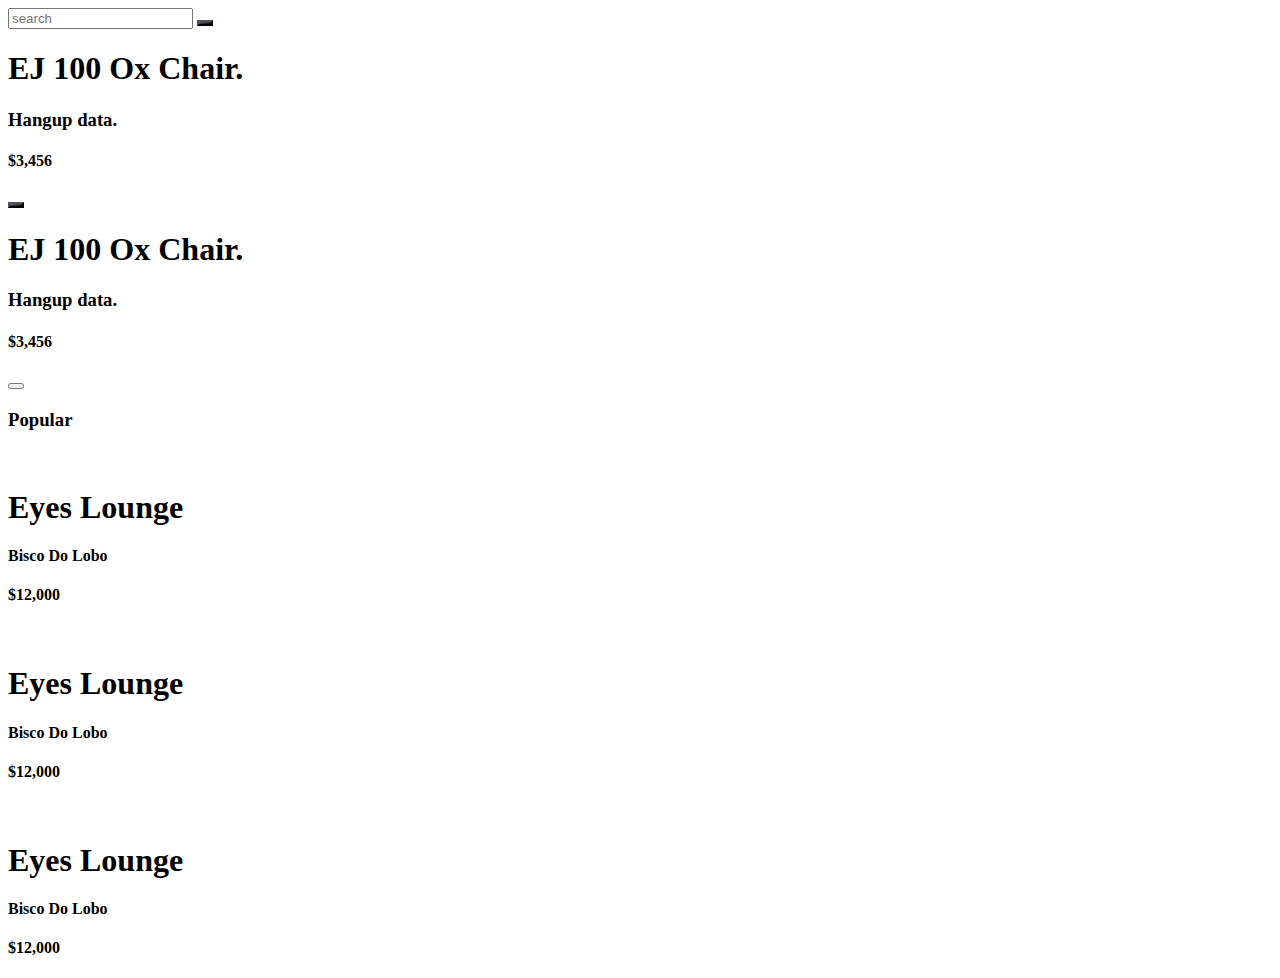
==== Sher_Levels/Level-2/level2/cart/index.html @ 97a3b2f8 "Add files via upload" ====
<!DOCTYPE html>
<html lang="en">

<head>
    <meta charset="UTF-8">
    <meta name="viewport" content="width=device-width, initial-scale=1.0">
    <title>Document</title>
    <link rel="stylesheet" href="style.css">
    <link href="https://cdn.jsdelivr.net/npm/remixicon@4.1.0/fonts/remixicon.css" rel="stylesheet" />
    <script src="https://cdn.tailwindcss.com"></script>
</head>

<body>
    <div class="w-full min-h-screen bg-zinc-100 font-['gilroy']">
        <div class="nav flex justify-between items-center px-5 py-5 relative">
            <i class="text-lg ri-menu-2-line"></i>
            <i class="carticon text-lg ri-shopping-bag-2-fill"></i>
            <div class="cartexpnd hidden w-52 bg-zinc-100 rounded-lg absolute top-[80%] right-5 flex flex-col gap-2">

            </div>
        </div>
        <div class="input flex justify-between px-5 gap-2">
            <input class="font-semibold capitalize px-4 py-3 rounded-lg w-full bg-zinc-200 outline-none" type="text"
                placeholder="search">
            <button class="px-4 py-3 text-white rounded-xl shader"><i class="ri-equalizer-fill"></i></button>
        </div>
        <div class="categories py-8 flex items-center gap-5 pl-5 whitespace-nowrap overflow-auto">
            <div class="icon rounded-full px-6 shadow-xl shadow-black/40 py-5 shader text-yellow-400">
                <i class="text-lg ri-home-2-line"></i>
            </div>
            <div class="icon rounded-full shadow-md shadow-slate/10 px-5 py-4">
                <i class="text-lg ri-scroll-to-bottom-line"></i>
            </div>
            <div class="icon rounded-full shadow-md shadow-slate/10 px-5 py-4">
                <i class="text-lg ri-store-2-line"></i>
            </div>
            <div class="icon rounded-full shadow-md shadow-slate/10 px-5 py-4">
                <i class="text-lg ri-bookmark-line"></i>
            </div>
            <div class="icon rounded-full shadow-md shadow-slate/10 px-5 py-4">
                <i class="text-lg ri-global-line"></i>
            </div>
            <div class="icon rounded-full shadow-md shadow-slate/10 px-5 py-4">
                <i class="text-lg ri-service-line"></i>
            </div>
            <div class="icon rounded-full shadow-md shadow-slate/10 px-5 py-4">
                <i class="text-lg ri-home-2-fill"></i>
            </div>
        </div>
        <div class="products whitespace-nowrap flex overflow-auto px-5 gap-5">
            <div class="product w-fit rounded-xl p-2 bg-white">
                <div class="image w-[14rem] h-[13rem] bg-zinc-200 rounded-xl"></div>
                <div class="data w-full px-2 py-5">
                    <h1 class="font-semibold text-xl leading-none tracking-tight">EJ 100 Ox Chair.</h1>
                    <div class="flex justify-between w-full items-center mt-2">
                        <div class="w-1/2">
                            <h3 class="font-semibold opacity-20">Hangup data.</h3>
                            <h4 class="font-semibold mt-2">$3,456</h4>
                        </div>
                        <button class="w-10 h-10 rounded-full shader text-yellow-400"><i
                                class="ri-add-line"></i></button>
                    </div>
                </div>
            </div>
            <div class="product w-fit rounded-xl p-2 bg-white">
                <div class="image w-[14rem] h-[13rem] bg-zinc-200 rounded-xl"></div>
                <div class="data w-full px-2 py-5">
                    <h1 class="font-semibold text-xl leading-none tracking-tight">EJ 100 Ox Chair.</h1>
                    <div class="flex justify-between w-full items-center mt-2">
                        <div class="w-1/2">
                            <h3 class="font-semibold opacity-20">Hangup data.</h3>
                            <h4 class="font-semibold mt-2">$3,456</h4>
                        </div>
                        <button class="w-10 h-10 rounded-full bg-[#4A4563] text-yellow-400"><i
                                class="ri-add-line"></i></button>
                    </div>
                </div>
            </div>
        </div>
        <div class="populardiv mt-5">
            <h3 class="text-2xl pl-5 font-semibold">Popular</h3>
            <div class="populars mt-5 flex whitespace-nowrap gap-5 overflow-auto w-full pl-5">
                <div class="popular bg-white p-2 rounded-2xl flex items-start gap-3 w-[60%] flex-shrink-0">
                    <div class="w-20 h-20 bg-red-500 flex-shrink-0 rounded-2xl border-4 border-white overflow-hidden">
                        <img class="w-full h-full object-cover"
                            src="https://images.unsplash.com/photo-1571575173700-afb9492e6a50?q=80&w=3412&auto=format&fit=crop&ixlib=rb-4.0.3&ixid=M3wxMjA3fDB8MHxwaG90by1wYWdlfHx8fGVufDB8fHx8fA%3D%3D"
                            alt="">
                    </div>
                    <div class="data py-2 w-full">
                        <h1 class="leading-none font-semibold">Eyes Lounge</h1>
                        <h4 class="leading-none mt-2 text-sm font-semibold opacity-20">Bisco Do Lobo</h4>
                        <h4 class="mt-3 font-semibold text-zinc-500">$12,000</h4>
                    </div>
                </div>
                <div class="popular bg-white p-2 rounded-2xl flex items-start gap-3 w-[60%] flex-shrink-0">
                    <div class="w-20 h-20 bg-red-500 flex-shrink-0 rounded-2xl border-4 border-white overflow-hidden">
                        <img class="w-full h-full object-cover"
                            src="https://images.unsplash.com/photo-1571575173700-afb9492e6a50?q=80&w=3412&auto=format&fit=crop&ixlib=rb-4.0.3&ixid=M3wxMjA3fDB8MHxwaG90by1wYWdlfHx8fGVufDB8fHx8fA%3D%3D"
                            alt="">
                    </div>
                    <div class="data py-2 w-full">
                        <h1 class="leading-none font-semibold">Eyes Lounge</h1>
                        <h4 class="leading-none mt-2 text-sm font-semibold opacity-20">Bisco Do Lobo</h4>
                        <h4 class="mt-3 font-semibold text-zinc-500">$12,000</h4>
                    </div>
                </div>
                <div class="popular bg-white p-2 rounded-2xl flex items-start gap-3 w-[60%] flex-shrink-0">
                    <div class="w-20 h-20 bg-red-500 flex-shrink-0 rounded-2xl border-4 border-white overflow-hidden">
                        <img class="w-full h-full object-cover"
                            src="https://images.unsplash.com/photo-1571575173700-afb9492e6a50?q=80&w=3412&auto=format&fit=crop&ixlib=rb-4.0.3&ixid=M3wxMjA3fDB8MHxwaG90by1wYWdlfHx8fGVufDB8fHx8fA%3D%3D"
                            alt="">
                    </div>
                    <div class="data py-2 w-full">
                        <h1 class="leading-none font-semibold">Eyes Lounge</h1>
                        <h4 class="leading-none mt-2 text-sm font-semibold opacity-20">Bisco Do Lobo</h4>
                        <h4 class="mt-3 font-semibold text-zinc-500">$12,000</h4>
                    </div>
                </div>
            </div>
        </div>
        <div class="footer flex items-center justify-between px-10 fixed bottom-0 left-0 w-full py-5 bg-white">
            <div class="flex gap-10">
                <i class="text-xl text-[#69628a] ri-home-2-fill"></i>
                <i class="text-xl opacity-20 ri-heart-fill"></i>
            </div>
            <i
                class="text-xl absolute shader top-0 left-1/2 -translate-y-1/3 -translate-x-1/2 flex items-center justify-center rounded-full shadow-xl shadow-black/30 w-[4rem] h-[4rem] ri-shopping-bag-fill text-yellow-400"></i>
            <div class="flex gap-10">
                <i class="text-xl opacity-20 ri-settings-fill"></i>
                <i class="text-xl opacity-20 ri-user-fill"></i>
            </div>
        </div>
    </div>
</body>

</html>
---- Sher_Levels/Level-2/level2/cart/style.css ----
.products::-webkit-scrollbar{
    display: none;
}

.categories::-webkit-scrollbar{
    display: none;
}

.populars::-webkit-scrollbar{
    display: none;
}

.shader{
    background: linear-gradient(to right bottom, #69628a, #040309);
}
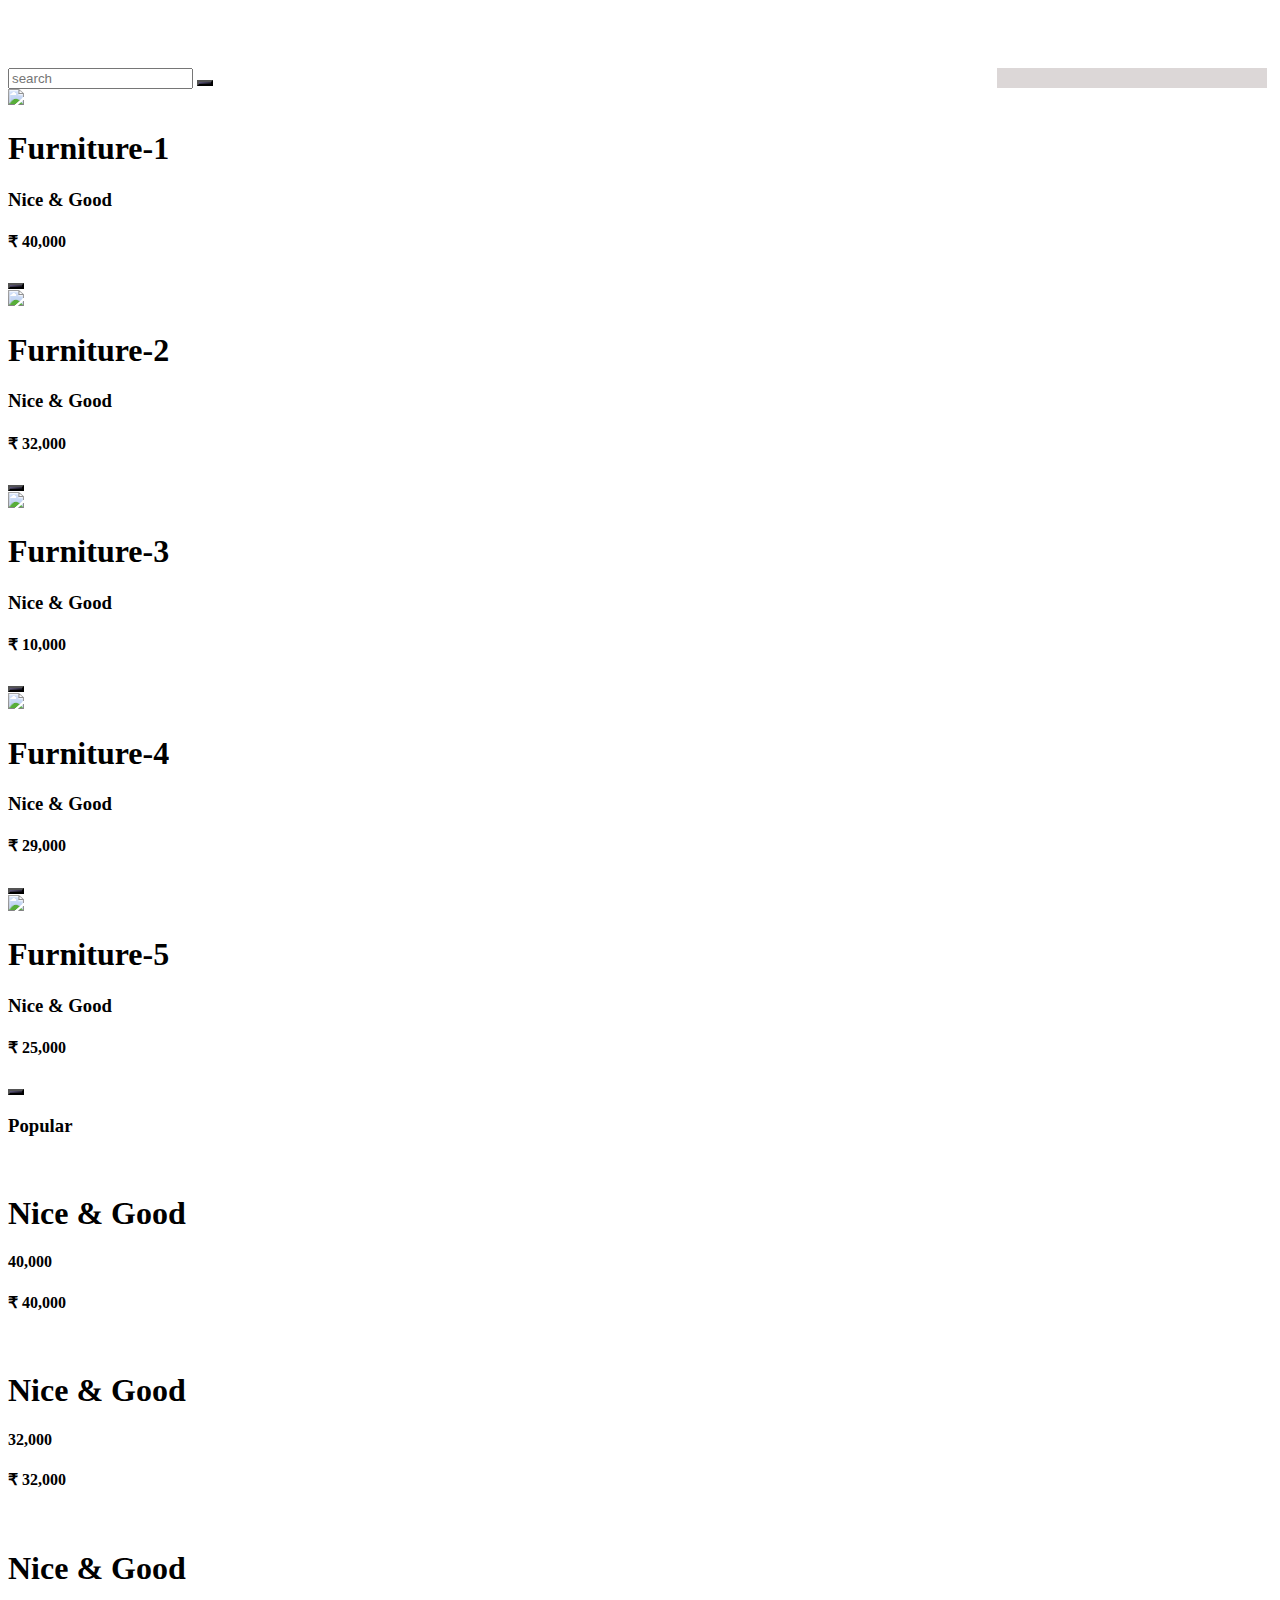
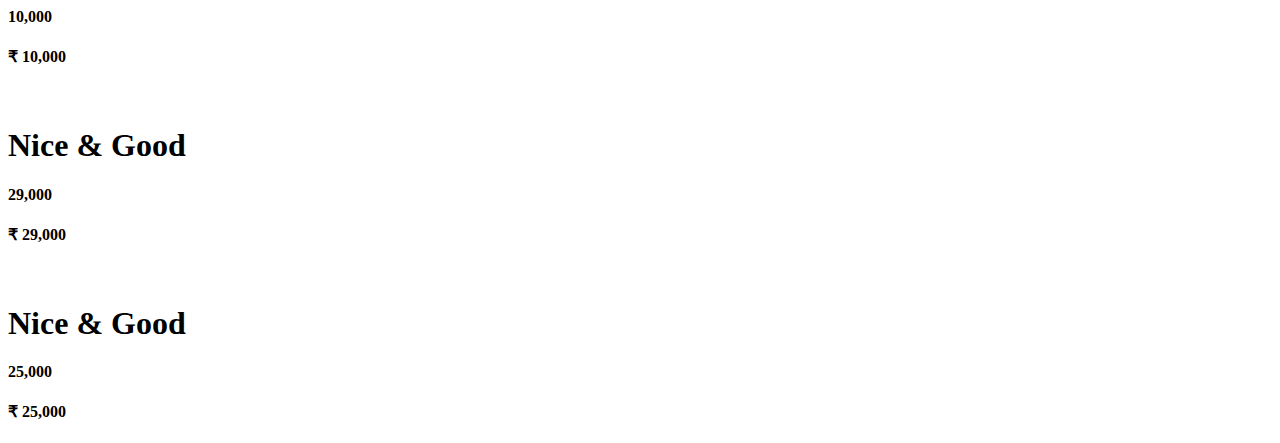
==== commit a137de58: "few functionalities and alternate approaches been used." ====
--- a/Sher_Levels/Level-2/level2/cart/index.html
+++ b/Sher_Levels/Level-2/level2/cart/index.html
@@ -1,136 +1,88 @@
 <!DOCTYPE html>
 <html lang="en">
+  <head>
+    <meta charset="UTF-8" />
+    <meta name="viewport" content="width=device-width, initial-scale=1.0" />
+    <title>Document</title>
+    <link rel="stylesheet" href="style.css" />
+    <link
+      href="https://cdn.jsdelivr.net/npm/remixicon@4.1.0/fonts/remixicon.css"
+      rel="stylesheet"
+    />
+    <script src="https://cdn.tailwindcss.com"></script>
+  </head>
 
-<head>
-    <meta charset="UTF-8">
-    <meta name="viewport" content="width=device-width, initial-scale=1.0">
-    <title>Document</title>
-    <link rel="stylesheet" href="style.css">
-    <link href="https://cdn.jsdelivr.net/npm/remixicon@4.1.0/fonts/remixicon.css" rel="stylesheet" />
-    <script src="https://cdn.tailwindcss.com"></script>
-</head>
+  <body>
+    <div class="w-full min-h-screen bg-zinc-100 font-['gilroy']">
+      <div class="nav flex justify-between items-center px-5 py-5 relative">
+        <i class="text-lg ri-menu-2-line"></i>
+        <i class="carticon text-lg ri-shopping-bag-2-fill"></i>
+        <div class="cartexpnd hidden"></div>
+      </div>
 
-<body>
-    <div class="w-full min-h-screen bg-zinc-100 font-['gilroy']">
-        <div class="nav flex justify-between items-center px-5 py-5 relative">
-            <i class="text-lg ri-menu-2-line"></i>
-            <i class="carticon text-lg ri-shopping-bag-2-fill"></i>
-            <div class="cartexpnd hidden w-52 bg-zinc-100 rounded-lg absolute top-[80%] right-5 flex flex-col gap-2">
+      <div class="input flex justify-between px-5 gap-2">
+        <input
+          class="font-semibold capitalize px-4 py-3 rounded-lg w-full bg-zinc-200 outline-none"
+          type="text"
+          placeholder="search"
+        />
+        <button class="px-4 py-3 text-white rounded-xl shader">
+          <i class="ri-equalizer-fill"></i>
+        </button>
+      </div>
+      <div
+        class="categories py-8 flex items-center gap-5 pl-5 whitespace-nowrap overflow-auto"
+      >
+        <div
+          class="icon rounded-full px-6 shadow-xl shadow-black/40 py-5 shader text-yellow-400"
+        >
+          <i class="text-lg ri-home-2-line"></i>
+        </div>
+        <div class="icon rounded-full shadow-md shadow-slate/10 px-5 py-4">
+          <i class="text-lg ri-scroll-to-bottom-line"></i>
+        </div>
+        <div class="icon rounded-full shadow-md shadow-slate/10 px-5 py-4">
+          <i class="text-lg ri-store-2-line"></i>
+        </div>
+        <div class="icon rounded-full shadow-md shadow-slate/10 px-5 py-4">
+          <i class="text-lg ri-bookmark-line"></i>
+        </div>
+        <div class="icon rounded-full shadow-md shadow-slate/10 px-5 py-4">
+          <i class="text-lg ri-global-line"></i>
+        </div>
+        <div class="icon rounded-full shadow-md shadow-slate/10 px-5 py-4">
+          <i class="text-lg ri-service-line"></i>
+        </div>
+        <div class="icon rounded-full shadow-md shadow-slate/10 px-5 py-4">
+          <i class="text-lg ri-home-2-fill"></i>
+        </div>
+      </div>
+      <div
+        class="products whitespace-nowrap flex overflow-auto px-5 gap-5"
+      ></div>
+      <div class="populardiv mt-5">
+        <h3 class="text-2xl pl-5 font-semibold">Popular</h3>
+        <div
+          class="populars mt-5 flex whitespace-nowrap gap-5 overflow-auto w-full pl-5"
+        ></div>
+      </div>
+      <div
+        class="footer flex items-center justify-between px-10 fixed bottom-0 left-0 w-full py-5 bg-white"
+      >
+        <div class="flex gap-10">
+          <i class="text-xl text-[#69628a] ri-home-2-fill"></i>
+          <i class="text-xl opacity-20 ri-heart-fill"></i>
+        </div>
+        <i
+          class="text-xl absolute shader top-0 left-1/2 -translate-y-1/3 -translate-x-1/2 flex items-center justify-center rounded-full shadow-xl shadow-black/30 w-[4rem] h-[4rem] ri-shopping-bag-fill text-yellow-400"
+        ></i>
+        <div class="flex gap-10">
+          <i class="text-xl opacity-20 ri-settings-fill"></i>
+          <i class="text-xl opacity-20 ri-user-fill"></i>
+        </div>
+      </div>
+    </div>
 
-            </div>
-        </div>
-        <div class="input flex justify-between px-5 gap-2">
-            <input class="font-semibold capitalize px-4 py-3 rounded-lg w-full bg-zinc-200 outline-none" type="text"
-                placeholder="search">
-            <button class="px-4 py-3 text-white rounded-xl shader"><i class="ri-equalizer-fill"></i></button>
-        </div>
-        <div class="categories py-8 flex items-center gap-5 pl-5 whitespace-nowrap overflow-auto">
-            <div class="icon rounded-full px-6 shadow-xl shadow-black/40 py-5 shader text-yellow-400">
-                <i class="text-lg ri-home-2-line"></i>
-            </div>
-            <div class="icon rounded-full shadow-md shadow-slate/10 px-5 py-4">
-                <i class="text-lg ri-scroll-to-bottom-line"></i>
-            </div>
-            <div class="icon rounded-full shadow-md shadow-slate/10 px-5 py-4">
-                <i class="text-lg ri-store-2-line"></i>
-            </div>
-            <div class="icon rounded-full shadow-md shadow-slate/10 px-5 py-4">
-                <i class="text-lg ri-bookmark-line"></i>
-            </div>
-            <div class="icon rounded-full shadow-md shadow-slate/10 px-5 py-4">
-                <i class="text-lg ri-global-line"></i>
-            </div>
-            <div class="icon rounded-full shadow-md shadow-slate/10 px-5 py-4">
-                <i class="text-lg ri-service-line"></i>
-            </div>
-            <div class="icon rounded-full shadow-md shadow-slate/10 px-5 py-4">
-                <i class="text-lg ri-home-2-fill"></i>
-            </div>
-        </div>
-        <div class="products whitespace-nowrap flex overflow-auto px-5 gap-5">
-            <div class="product w-fit rounded-xl p-2 bg-white">
-                <div class="image w-[14rem] h-[13rem] bg-zinc-200 rounded-xl"></div>
-                <div class="data w-full px-2 py-5">
-                    <h1 class="font-semibold text-xl leading-none tracking-tight">EJ 100 Ox Chair.</h1>
-                    <div class="flex justify-between w-full items-center mt-2">
-                        <div class="w-1/2">
-                            <h3 class="font-semibold opacity-20">Hangup data.</h3>
-                            <h4 class="font-semibold mt-2">$3,456</h4>
-                        </div>
-                        <button class="w-10 h-10 rounded-full shader text-yellow-400"><i
-                                class="ri-add-line"></i></button>
-                    </div>
-                </div>
-            </div>
-            <div class="product w-fit rounded-xl p-2 bg-white">
-                <div class="image w-[14rem] h-[13rem] bg-zinc-200 rounded-xl"></div>
-                <div class="data w-full px-2 py-5">
-                    <h1 class="font-semibold text-xl leading-none tracking-tight">EJ 100 Ox Chair.</h1>
-                    <div class="flex justify-between w-full items-center mt-2">
-                        <div class="w-1/2">
-                            <h3 class="font-semibold opacity-20">Hangup data.</h3>
-                            <h4 class="font-semibold mt-2">$3,456</h4>
-                        </div>
-                        <button class="w-10 h-10 rounded-full bg-[#4A4563] text-yellow-400"><i
-                                class="ri-add-line"></i></button>
-                    </div>
-                </div>
-            </div>
-        </div>
-        <div class="populardiv mt-5">
-            <h3 class="text-2xl pl-5 font-semibold">Popular</h3>
-            <div class="populars mt-5 flex whitespace-nowrap gap-5 overflow-auto w-full pl-5">
-                <div class="popular bg-white p-2 rounded-2xl flex items-start gap-3 w-[60%] flex-shrink-0">
-                    <div class="w-20 h-20 bg-red-500 flex-shrink-0 rounded-2xl border-4 border-white overflow-hidden">
-                        <img class="w-full h-full object-cover"
-                            src="https://images.unsplash.com/photo-1571575173700-afb9492e6a50?q=80&w=3412&auto=format&fit=crop&ixlib=rb-4.0.3&ixid=M3wxMjA3fDB8MHxwaG90by1wYWdlfHx8fGVufDB8fHx8fA%3D%3D"
-                            alt="">
-                    </div>
-                    <div class="data py-2 w-full">
-                        <h1 class="leading-none font-semibold">Eyes Lounge</h1>
-                        <h4 class="leading-none mt-2 text-sm font-semibold opacity-20">Bisco Do Lobo</h4>
-                        <h4 class="mt-3 font-semibold text-zinc-500">$12,000</h4>
-                    </div>
-                </div>
-                <div class="popular bg-white p-2 rounded-2xl flex items-start gap-3 w-[60%] flex-shrink-0">
-                    <div class="w-20 h-20 bg-red-500 flex-shrink-0 rounded-2xl border-4 border-white overflow-hidden">
-                        <img class="w-full h-full object-cover"
-                            src="https://images.unsplash.com/photo-1571575173700-afb9492e6a50?q=80&w=3412&auto=format&fit=crop&ixlib=rb-4.0.3&ixid=M3wxMjA3fDB8MHxwaG90by1wYWdlfHx8fGVufDB8fHx8fA%3D%3D"
-                            alt="">
-                    </div>
-                    <div class="data py-2 w-full">
-                        <h1 class="leading-none font-semibold">Eyes Lounge</h1>
-                        <h4 class="leading-none mt-2 text-sm font-semibold opacity-20">Bisco Do Lobo</h4>
-                        <h4 class="mt-3 font-semibold text-zinc-500">$12,000</h4>
-                    </div>
-                </div>
-                <div class="popular bg-white p-2 rounded-2xl flex items-start gap-3 w-[60%] flex-shrink-0">
-                    <div class="w-20 h-20 bg-red-500 flex-shrink-0 rounded-2xl border-4 border-white overflow-hidden">
-                        <img class="w-full h-full object-cover"
-                            src="https://images.unsplash.com/photo-1571575173700-afb9492e6a50?q=80&w=3412&auto=format&fit=crop&ixlib=rb-4.0.3&ixid=M3wxMjA3fDB8MHxwaG90by1wYWdlfHx8fGVufDB8fHx8fA%3D%3D"
-                            alt="">
-                    </div>
-                    <div class="data py-2 w-full">
-                        <h1 class="leading-none font-semibold">Eyes Lounge</h1>
-                        <h4 class="leading-none mt-2 text-sm font-semibold opacity-20">Bisco Do Lobo</h4>
-                        <h4 class="mt-3 font-semibold text-zinc-500">$12,000</h4>
-                    </div>
-                </div>
-            </div>
-        </div>
-        <div class="footer flex items-center justify-between px-10 fixed bottom-0 left-0 w-full py-5 bg-white">
-            <div class="flex gap-10">
-                <i class="text-xl text-[#69628a] ri-home-2-fill"></i>
-                <i class="text-xl opacity-20 ri-heart-fill"></i>
-            </div>
-            <i
-                class="text-xl absolute shader top-0 left-1/2 -translate-y-1/3 -translate-x-1/2 flex items-center justify-center rounded-full shadow-xl shadow-black/30 w-[4rem] h-[4rem] ri-shopping-bag-fill text-yellow-400"></i>
-            <div class="flex gap-10">
-                <i class="text-xl opacity-20 ri-settings-fill"></i>
-                <i class="text-xl opacity-20 ri-user-fill"></i>
-            </div>
-        </div>
-    </div>
-</body>
-
-</html>+    <script src="app.js"></script>
+  </body>
+</html>
--- a/Sher_Levels/Level-2/level2/cart/style.css
+++ b/Sher_Levels/Level-2/level2/cart/style.css
@@ -1,15 +1,84 @@
-.products::-webkit-scrollbar{
-    display: none;
+.products::-webkit-scrollbar {
+  display: none;
 }
 
-.categories::-webkit-scrollbar{
-    display: none;
+.categories::-webkit-scrollbar {
+  display: none;
 }
 
-.populars::-webkit-scrollbar{
-    display: none;
+.populars::-webkit-scrollbar {
+  display: none;
 }
 
-.shader{
-    background: linear-gradient(to right bottom, #69628a, #040309);
-}+.shader {
+  background: linear-gradient(to right bottom, #69628a, #040309);
+}
+.nav {
+  height: 60px; /* Fixed height for the navbar */
+  position: relative;
+}
+/* Ensure no external styles are overriding the flex layout */
+.cartexpnd {
+  display: flex;
+  flex-direction: column; /* Stack items vertically */
+  width: 250px;
+  height: auto; /* Let the height be dynamic based on content */
+  position: absolute;
+  right: 5px;
+  top: 100%;
+  background: rgb(220, 215, 215);
+  gap: 20px;
+  padding: 10px; /* Optional: add padding for spacing */
+  align-items: center;
+  justify-content: space-evenly;
+}
+
+.box {
+  display: flex;
+  justify-content: space-between;
+  align-items: center;
+  background: white;
+  width: 100%; /* Ensure the boxes take full width of the container */
+  max-width: 90%; /* Prevent any overflow */
+  height: 90px;
+  padding: 5px 10px;
+  border-radius: 25px;
+  margin: 0 auto;
+  margin-bottom: 20px;
+}
+
+/* Ensure flex and images behave correctly */
+.bg-red {
+  width: 50px;
+  height: 50px;
+  background: red;
+  border-radius: 10px;
+  flex-shrink: 0; /* Prevent image from shrinking */
+}
+
+.bg-red img {
+  width: 100%;
+  height: 100%;
+  object-fit: cover;
+  object-position: center;
+}
+
+.vert-text {
+  width: 70%;
+  display: flex;
+  /* justify-content: left; */
+  /* align-items: center; */
+  flex-direction: column;
+  gap: 30px;
+  color: black;
+  text-align: left;
+  padding-left: 0;
+}
+
+.vert-text h3,
+.vert-text h4 {
+  font-size: 14px;
+  font-weight: bold;
+  font-family: monospace;
+  line-height: 2px;
+}
